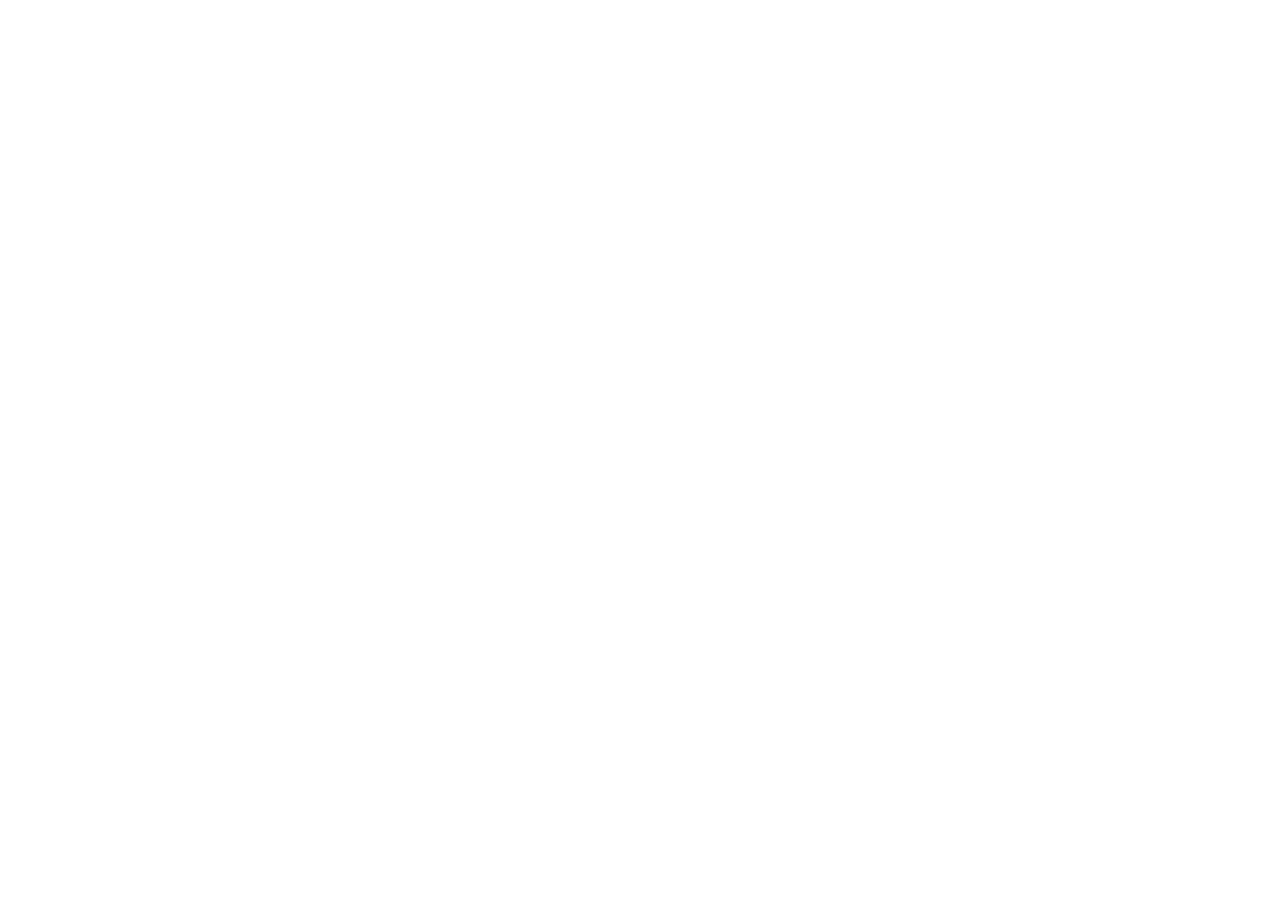
==== src/main/resources/templates/skills.html @ 709bc6f3 "Webscraping and Front End changes. Began the process of creating template html for each skill, curre" ====
<!DOCTYPE html>
<html xmlns:th="http://www.thymeleaf.org">
<head>
<meta name="viewport" content="width=device-width, initial-scale=1.0, minimum-scale=1.0" />
<title>ResumeQuest: Resume Interview Builder</title>
<link rel="stylesheet" href="/css/main.css" />
</head>
<body>
	<div class="upload-container">
		<div class="upload-header">
			<h2 th:text="${title}"></h2>
        </div>
        <div th:each="resource :*{resources}">
			<p th:text="${entry.question}"></p>
		</div>
	</div>
</body>
</html>
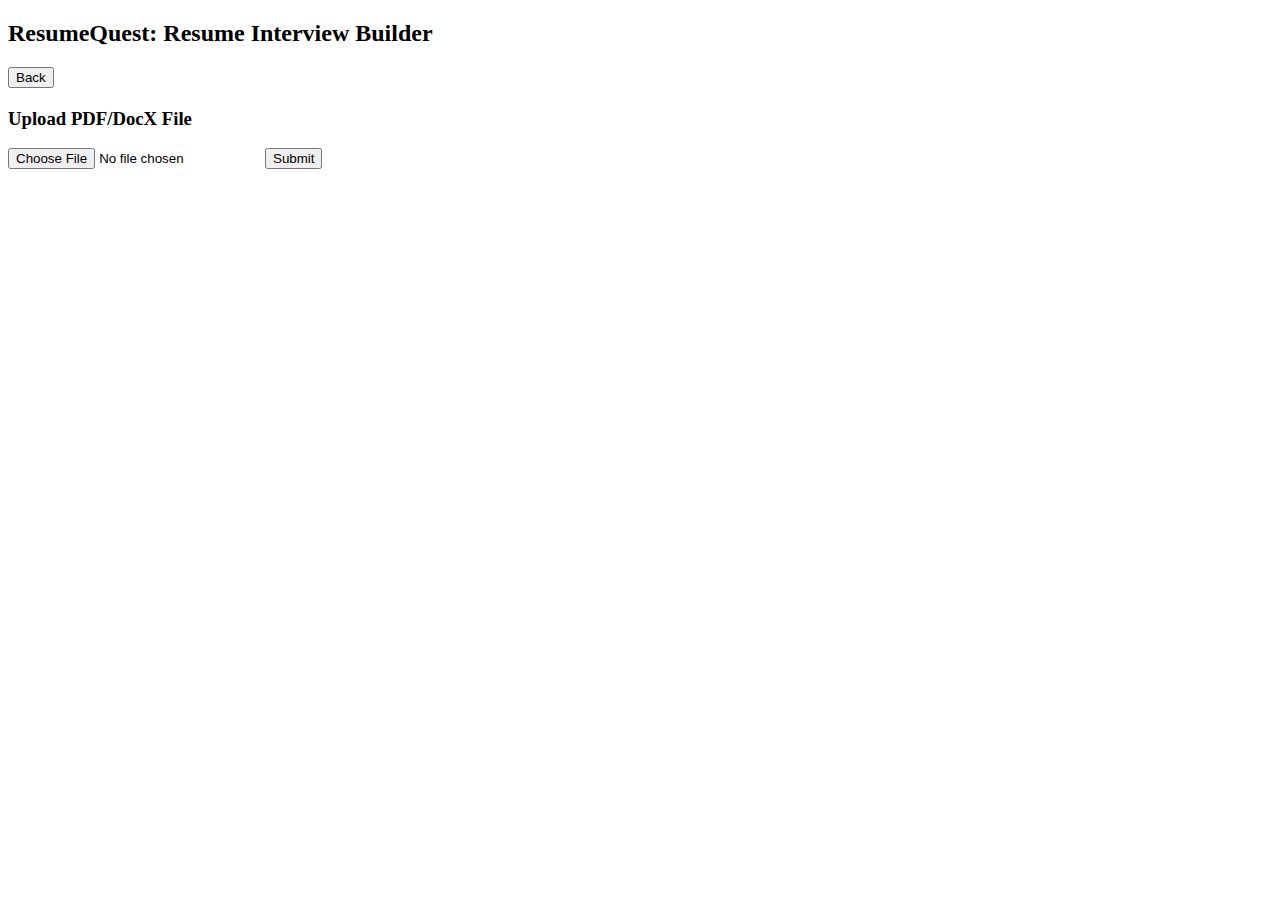
==== commit e5e45fdd: "Lots of changes. Refined the resume parser to work with more resumes" ====
--- a/src/main/resources/templates/skills.html
+++ b/src/main/resources/templates/skills.html
@@ -1,18 +1,39 @@
 <!DOCTYPE html>
 <html xmlns:th="http://www.thymeleaf.org">
 <head>
-<meta name="viewport" content="width=device-width, initial-scale=1.0, minimum-scale=1.0" />
+<meta name="viewport" http-equiv="content-type" content="text/plain, width=device-width, initial-scale=1.0, minimum-scale=1.0" />
 <title>ResumeQuest: Resume Interview Builder</title>
 <link rel="stylesheet" href="/css/main.css" />
 </head>
 <body>
 	<div class="upload-container">
-		<div class="upload-header">
-			<h2 th:text="${title}"></h2>
+		<div id="resumeQuest" class="upload-header">
+                <h2>ResumeQuest: Resume Interview Builder</h2>
+            </div>
+		<div id="skillInfo">
+			<button onclick="getFileInformation()">Back</button>
+			<div id="skillInterview" class="upload-header">
+				<h2 th:ahref="${url}" th:utext="${title}"></h2>
+	        </div>
+	        <div th:each="resource :*{resources}">
+				<p th:if="${#strings.isEmpty(resource.url)}" th:utext="${resource.question}"></p>
+				<p th:unless="${#strings.isEmpty(resource.url)}" ><a th:href="${resource.url}" th:utext="${resource.question}" target="_blank"></a></p>
+			</div>
+		</div>
+		<div id="uploadForm" class="upload-content">
+            <div class="single-upload">
+                <h3 id="uploadHeader" name="uploadHeader">Upload PDF/DocX File</h3>
+                <form id="singleUploadForm" name="singleUploadForm">
+                    <input id="singleFileUploadInput" type="file" name="file" class="file-input" required />
+                    <button type="submit" class="primary submit-btn">Submit</button>
+                </form>
+                <div class="upload-response">
+                    <div id="singleFileUploadError"></div>
+                    <div id="singleFileUploadSuccess"></div>
+                </div>
+            </div>
         </div>
-        <div th:each="resource :*{resources}">
-			<p th:text="${entry.question}"></p>
-		</div>
 	</div>
+	<script src="/js/main.js" ></script>
 </body>
 </html>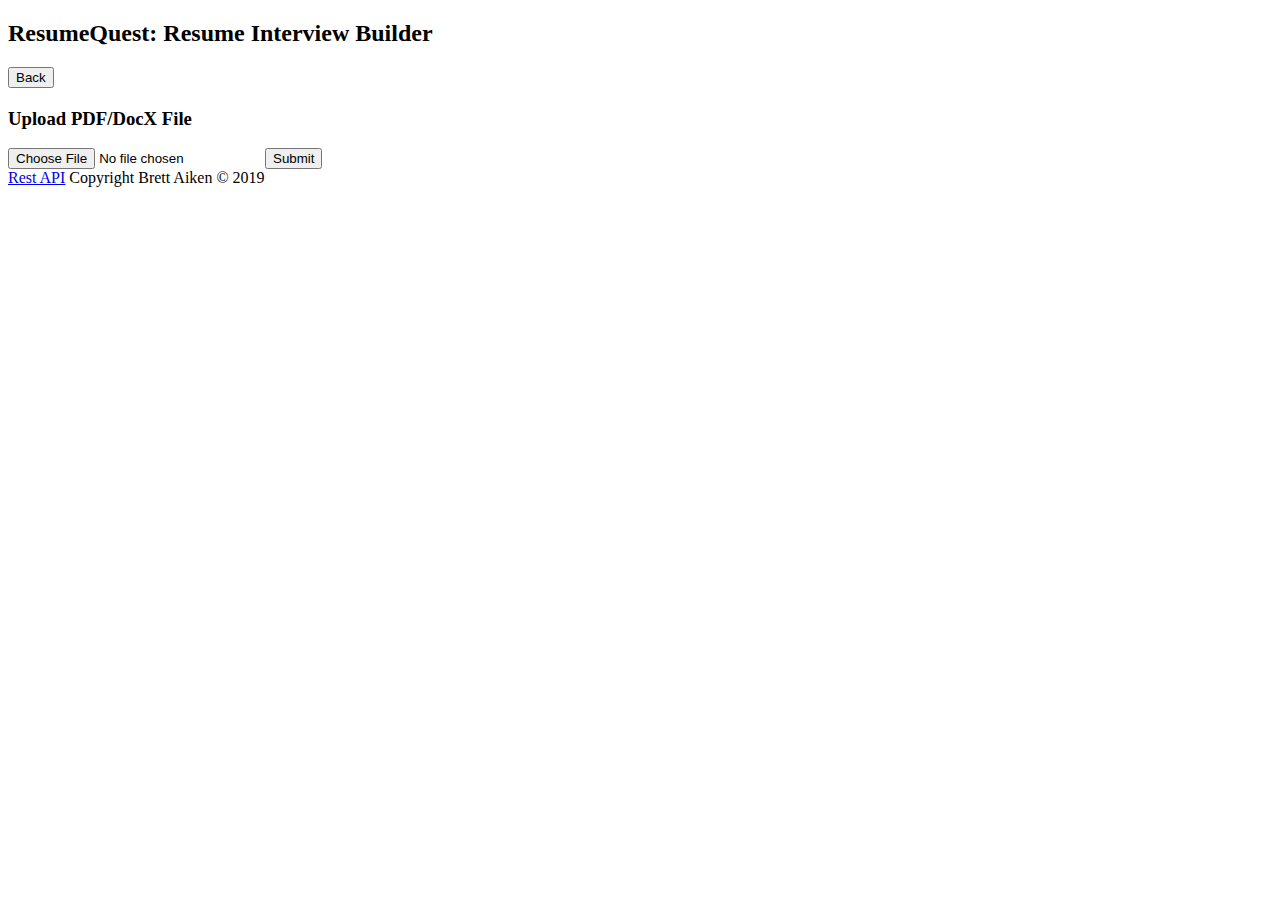
==== commit 81f992d3: "More parsing refining. PDFs are becoming troublesome." ====
--- a/src/main/resources/templates/skills.html
+++ b/src/main/resources/templates/skills.html
@@ -17,7 +17,7 @@
 	        </div>
 	        <div th:each="resource :*{resources}">
 				<p th:if="${#strings.isEmpty(resource.url)}" th:utext="${resource.question}"></p>
-				<p th:unless="${#strings.isEmpty(resource.url)}" ><a th:href="${resource.url}" th:utext="${resource.question}" target="_blank"></a></p>
+				<p th:unless="${#strings.isEmpty(resource.url)}" ><a th:id=skill th:href="${resource.url}" th:utext="${resource.question}" target="_blank"></a></p>
 			</div>
 		</div>
 		<div id="uploadForm" class="upload-content">
@@ -33,6 +33,10 @@
                 </div>
             </div>
         </div>
+        <div id="footer">
+	        <a href="localhost:8080/swagger-ui.html" target="_blank">Rest API</a>
+	        Copyright Brett Aiken &copy; 2019
+        </div>
 	</div>
 	<script src="/js/main.js" ></script>
 </body>
